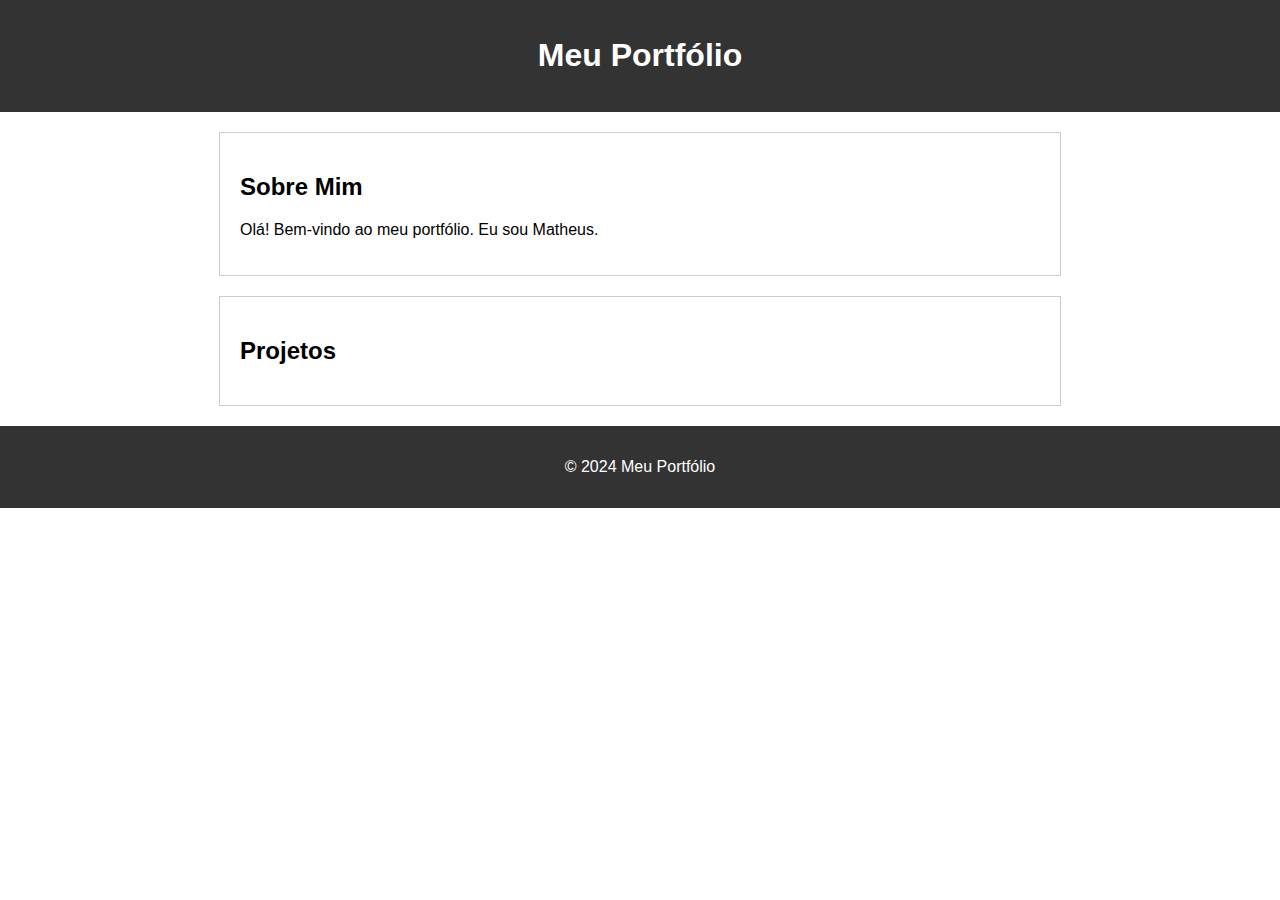
==== index.html @ e2d2a2d4 "First files" ====
<!DOCTYPE html>
<html lang="en">

<head>
    <meta charset="UTF-8">
    <meta name="viewport" content="width=device-width, initial-scale=1.0">
    <title>Meu Portfólio</title>
    <link rel="stylesheet" href="styles.css">
</head>

<body>
    <header>
        <h1>Meu Portfólio</h1>
    </header>

    <section>
        <h2>Sobre Mim</h2>
        <p>Olá! Bem-vindo ao meu portfólio. Eu sou Matheus.</p>
    </section>

    <section>
        <h2>Projetos</h2>
        <!-- Adicione detalhes dos seus projetos aqui -->
    </section>

    <footer>
        <p>&copy; 2024 Meu Portfólio</p>
    </footer>

    <script src="script.js"></script>
</body>

</html>
---- styles.css ----
body {
    font-family: 'Arial', sans-serif;
    margin: 0;
    padding: 0;
}

header {
    background-color: #333;
    color: #fff;
    text-align: center;
    padding: 1em 0;
}

section {
    max-width: 800px;
    margin: 20px auto;
    padding: 20px;
    border: 1px solid #ccc;
}

footer {
    background-color: #333;
    color: #fff;
    text-align: center;
    padding: 1em 0;
}
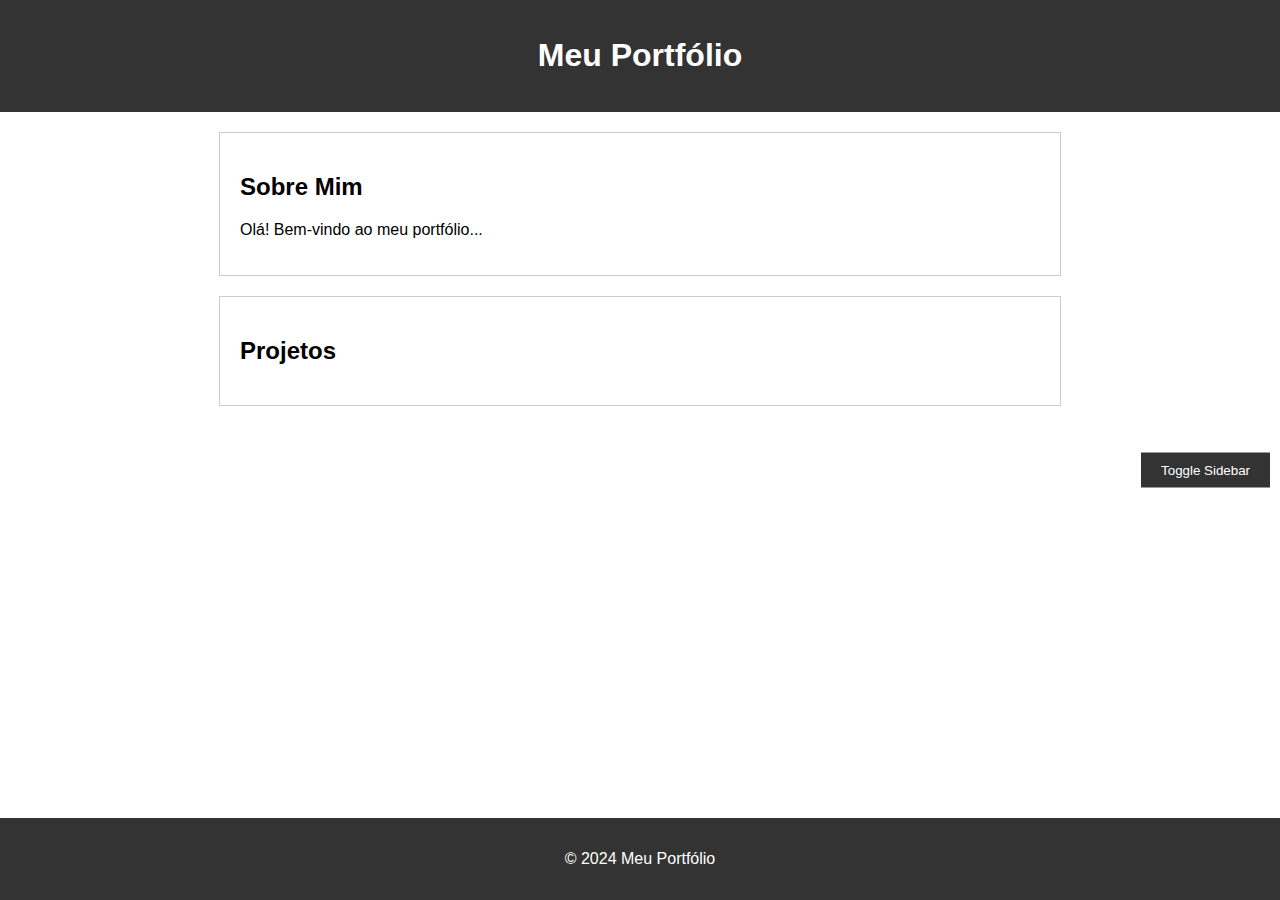
==== commit 64fb0e83: "sidebar creation" ====
--- a/index.html
+++ b/index.html
@@ -2,31 +2,48 @@
 <html lang="en">
 
 <head>
+    <!-- Metadados da página -->
     <meta charset="UTF-8">
     <meta name="viewport" content="width=device-width, initial-scale=1.0">
     <title>Meu Portfólio</title>
+    <!-- Inclui o arquivo de estilos -->
     <link rel="stylesheet" href="styles.css">
 </head>
 
 <body>
+    <!-- Cabeçalho da página -->
     <header>
         <h1>Meu Portfólio</h1>
     </header>
 
-    <section>
-        <h2>Sobre Mim</h2>
-        <p>Olá! Bem-vindo ao meu portfólio. Eu sou Matheus.</p>
-    </section>
+    <!-- Botão para alternar a barra lateral -->
+    <button id="toggleSidebar">Toggle Sidebar</button>
 
-    <section>
-        <h2>Projetos</h2>
-        <!-- Adicione detalhes dos seus projetos aqui -->
-    </section>
+    <!-- Barra lateral -->
+    <div id="sidebar">
+        <h2>Sidebar</h2>
+    </div>
 
+    <!-- Conteúdo principal -->
+    <main>
+        <!-- Seção "Sobre Mim" -->
+        <section>
+            <h2>Sobre Mim</h2>
+            <p>Olá! Bem-vindo ao meu portfólio...</p>
+        </section>
+
+        <!-- Seção "Projetos" -->
+        <section>
+            <h2>Projetos</h2>
+        </section>
+    </main>
+
+    <!-- Rodapé da página -->
     <footer>
         <p>&copy; 2024 Meu Portfólio</p>
     </footer>
 
+    <!-- Inclui o arquivo de script JavaScript -->
     <script src="script.js"></script>
 </body>
 
--- a/styles.css
+++ b/styles.css
@@ -1,27 +1,83 @@
+/* Adicione este código ao seu styles.css */
+
+/* Estilos gerais para o corpo da página */
 body {
-    font-family: 'Arial', sans-serif;
-    margin: 0;
-    padding: 0;
+    font-family: 'Arial', sans-serif; /* Define a fonte do texto */
+    margin: 0; /* Remove margens padrão do corpo */
+    padding: 0; /* Remove preenchimento padrão do corpo */
 }
 
+/* Estilos para o cabeçalho da página */
 header {
+    background-color: #333; /* Cor de fundo do cabeçalho */
+    color: #fff; /* Cor do texto no cabeçalho */
+    text-align: center; /* Alinhamento do texto no centro */
+    padding: 1em 0; /* Espaçamento interno do cabeçalho */
+}
+
+/* Estilos para botões na página */
+button {
+    display: block; /* Torna o botão um bloco, ocupando toda a largura disponível */
+    margin: 20px auto; /* Define margens para centralizar o botão */
+}
+
+/* Estilos para a barra lateral */
+#sidebar {
+    width: 200px; /* Largura da barra lateral */
+    height: 100%; /* Altura total da barra lateral */
+    background-color: #333; /* Cor de fundo da barra lateral */
+    color: #fff; /* Cor do texto na barra lateral */
+    position: fixed; /* Posição fixa para permanecer na tela enquanto rola */
+    top: 0; /* Alinha a barra lateral ao topo da página */
+    left: -200px; /* Inicialmente, esconde a barra lateral à esquerda */
+    transition: left 0.3s ease-in-out; /* Adiciona uma transição suave para a propriedade 'left' */
+    overflow-y: auto; /* Adiciona uma barra de rolagem se o conteúdo for maior que a altura da barra lateral */
+}
+
+/* Exibe a barra lateral quando a classe 'show' está presente */
+#sidebar.show {
+    left: 0; /* Move a barra lateral para a posição 0 (visível) */
+}
+
+/* Estilos para o conteúdo principal */
+main {
+    margin-left: 0; /* Inicialmente, não há margem à esquerda no conteúdo principal */
+    transition: margin-left 0.3s ease-in-out; /* Adiciona uma transição suave para a propriedade 'margin-left' */
+}
+
+/* Adiciona margem à esquerda no conteúdo principal quando a barra lateral está visível */
+#sidebar.show + main {
+    margin-left: 200px; /* Ajusta a margem à esquerda quando a barra lateral está visível */
+}
+
+/* Estilos para seções de conteúdo na página */
+section {
+    max-width: 800px; /* Largura máxima das seções */
+    margin: 20px auto; /* Define margens para centralizar as seções */
+    padding: 20px; /* Adiciona preenchimento interno às seções */
+    border: 1px solid #ccc; /* Adiciona uma borda às seções */
+}
+
+/* Estilos para o rodapé da página */
+footer {
+    position: absolute; /* Fixa o rodapé na parte inferior da página */
+    bottom: 0; /* Alinha o rodapé ao fundo da página */
+    width: 100%; /* Faz o rodapé ocupar 100% da largura da página */
+    background-color: #333; /* Cor de fundo do rodapé */
+    color: #fff; /* Cor do texto no rodapé */
+    text-align: center; /* Alinhamento do texto no centro */
+    padding: 1em 0; /* Espaçamento interno do rodapé */
+}
+
+/* Estilos para o botão "Toggle Sidebar" na header */
+button#toggleSidebar {
+    position: absolute;
+    top: 50%;
+    right: 10px; /* Distância de 10px da borda direita */
+    transform: translateY(-50%); /* Centraliza verticalmente com base no topo */
     background-color: #333;
     color: #fff;
-    text-align: center;
-    padding: 1em 0;
-}
-
-section {
-    max-width: 800px;
-    margin: 20px auto;
-    padding: 20px;
-    border: 1px solid #ccc;
-}
-
-footer {
-    background-color: #333;
-    color: #fff;
-    text-align: center;
-    padding: 1em 0;
-}
-
+    padding: 10px 20px;
+    border: none;
+    cursor: pointer;
+}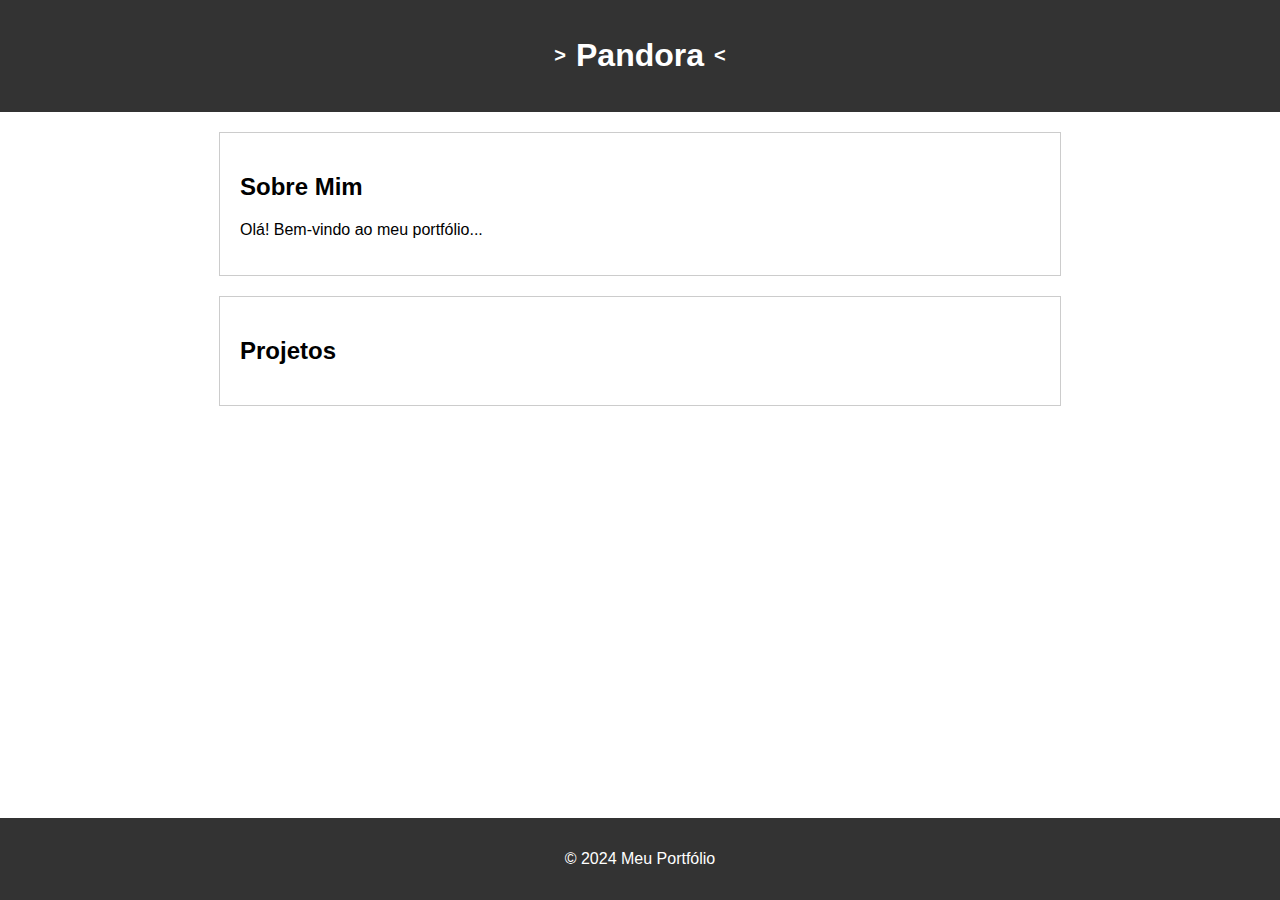
==== commit 4f1196c0: "update sidebar" ====
--- a/index.html
+++ b/index.html
@@ -2,26 +2,27 @@
 <html lang="en">
 
 <head>
-    <!-- Metadados da página -->
+    <!-- Define a codificação de caracteres para UTF-8 -->
     <meta charset="UTF-8">
+    <!-- Configura a visualização responsiva para dispositivos móveis -->
     <meta name="viewport" content="width=device-width, initial-scale=1.0">
+    <!-- Título da página exibido na aba do navegador -->
     <title>Meu Portfólio</title>
-    <!-- Inclui o arquivo de estilos -->
+    <!-- Inclui o arquivo de estilos externo -->
     <link rel="stylesheet" href="styles.css">
 </head>
 
 <body>
     <!-- Cabeçalho da página -->
     <header>
-        <h1>Meu Portfólio</h1>
+        <!-- Adicione um span para o ícone à esquerda do nome Pandora e outro à direita -->
+        <h1><span id="leftSidebarIcon">&gt;</span> Pandora <span id="rightSidebarIcon">&lt;</span></h1>
     </header>
-
-    <!-- Botão para alternar a barra lateral -->
-    <button id="toggleSidebar">Toggle Sidebar</button>
-
+    
     <!-- Barra lateral -->
     <div id="sidebar">
-        <h2>Sidebar</h2>
+        <!-- Título da barra lateral -->
+        <h2>Formulário de Login</h2>
     </div>
 
     <!-- Conteúdo principal -->
@@ -40,6 +41,7 @@
 
     <!-- Rodapé da página -->
     <footer>
+        <!-- Exibe o ano e o texto de direitos autorais -->
         <p>&copy; 2024 Meu Portfólio</p>
     </footer>
 
--- a/styles.css
+++ b/styles.css
@@ -1,83 +1,96 @@
-/* Adicione este código ao seu styles.css */
-
-/* Estilos gerais para o corpo da página */
+/* Estilos gerais */
 body {
-    font-family: 'Arial', sans-serif; /* Define a fonte do texto */
-    margin: 0; /* Remove margens padrão do corpo */
-    padding: 0; /* Remove preenchimento padrão do corpo */
+    font-family: 'Arial', sans-serif;
+    margin: 0;
+    padding: 0;
 }
 
-/* Estilos para o cabeçalho da página */
+/* Estilos do cabeçalho */
 header {
-    background-color: #333; /* Cor de fundo do cabeçalho */
-    color: #fff; /* Cor do texto no cabeçalho */
-    text-align: center; /* Alinhamento do texto no centro */
-    padding: 1em 0; /* Espaçamento interno do cabeçalho */
+    background-color: #333;
+    color: #fff;
+    text-align: center;
+    padding: 1em 0;
 }
 
-/* Estilos para botões na página */
-button {
-    display: block; /* Torna o botão um bloco, ocupando toda a largura disponível */
-    margin: 20px auto; /* Define margens para centralizar o botão */
+/* Estilos do ícone na barra lateral */
+header span#leftSidebarIcon,
+header span#rightSidebarIcon {
+    font-size: 20px;
+    margin: 0 10px;
+    transition: transform 0.3s ease-in-out;
 }
 
-/* Estilos para a barra lateral */
-#sidebar {
-    width: 200px; /* Largura da barra lateral */
-    height: 100%; /* Altura total da barra lateral */
-    background-color: #333; /* Cor de fundo da barra lateral */
-    color: #fff; /* Cor do texto na barra lateral */
-    position: fixed; /* Posição fixa para permanecer na tela enquanto rola */
-    top: 0; /* Alinha a barra lateral ao topo da página */
-    left: -200px; /* Inicialmente, esconde a barra lateral à esquerda */
-    transition: left 0.3s ease-in-out; /* Adiciona uma transição suave para a propriedade 'left' */
-    overflow-y: auto; /* Adiciona uma barra de rolagem se o conteúdo for maior que a altura da barra lateral */
+/* Rotação dos ícones quando a barra lateral está aberta */
+#sidebar.show + header span#leftSidebarIcon,
+#sidebar.show + header span#rightSidebarIcon {
+    transform: rotate(180deg);
 }
 
-/* Exibe a barra lateral quando a classe 'show' está presente */
-#sidebar.show {
-    left: 0; /* Move a barra lateral para a posição 0 (visível) */
+/* Estilos do nome "Pandora" */
+header h1 {
+    display: flex;
+    justify-content: center;
+    align-items: center;
 }
 
-/* Estilos para o conteúdo principal */
-main {
-    margin-left: 0; /* Inicialmente, não há margem à esquerda no conteúdo principal */
-    transition: margin-left 0.3s ease-in-out; /* Adiciona uma transição suave para a propriedade 'margin-left' */
-}
-
-/* Adiciona margem à esquerda no conteúdo principal quando a barra lateral está visível */
-#sidebar.show + main {
-    margin-left: 200px; /* Ajusta a margem à esquerda quando a barra lateral está visível */
-}
-
-/* Estilos para seções de conteúdo na página */
-section {
-    max-width: 800px; /* Largura máxima das seções */
-    margin: 20px auto; /* Define margens para centralizar as seções */
-    padding: 20px; /* Adiciona preenchimento interno às seções */
-    border: 1px solid #ccc; /* Adiciona uma borda às seções */
-}
-
-/* Estilos para o rodapé da página */
-footer {
-    position: absolute; /* Fixa o rodapé na parte inferior da página */
-    bottom: 0; /* Alinha o rodapé ao fundo da página */
-    width: 100%; /* Faz o rodapé ocupar 100% da largura da página */
-    background-color: #333; /* Cor de fundo do rodapé */
-    color: #fff; /* Cor do texto no rodapé */
-    text-align: center; /* Alinhamento do texto no centro */
-    padding: 1em 0; /* Espaçamento interno do rodapé */
-}
-
-/* Estilos para o botão "Toggle Sidebar" na header */
+/* Estilos do botão "Toggle Sidebar" */
 button#toggleSidebar {
     position: absolute;
     top: 50%;
-    right: 10px; /* Distância de 10px da borda direita */
-    transform: translateY(-50%); /* Centraliza verticalmente com base no topo */
+    right: 10px;
+    transform: translateY(-50%);
     background-color: #333;
     color: #fff;
     padding: 10px 20px;
     border: none;
     cursor: pointer;
+}
+
+/* Estilos da barra lateral */
+#sidebar {
+    width: 200px;
+    height: 100%;
+    background-color: #333;
+    color: #fff;
+    position: fixed;
+    top: 0;
+    left: -200px;
+    transition: left 0.3s ease-in-out;
+    overflow-y: auto;
+}
+
+/* Exibe a barra lateral quando a classe 'show' está presente */
+#sidebar.show {
+    left: 0;
+}
+
+/* Estilos do conteúdo principal */
+main {
+    margin-left: 0;
+    transition: margin-left 0.3s ease-in-out;
+}
+
+/* Adiciona margem à esquerda no conteúdo principal quando a barra lateral está visível */
+#sidebar.show + main {
+    margin-left: 200px;
+}
+
+/* Estilos para seções de conteúdo */
+section {
+    max-width: 800px;
+    margin: 20px auto;
+    padding: 20px;
+    border: 1px solid #ccc;
+}
+
+/* Estilos do rodapé */
+footer {
+    position: absolute;
+    bottom: 0;
+    width: 100%;
+    background-color: #333;
+    color: #fff;
+    text-align: center;
+    padding: 1em 0;
 }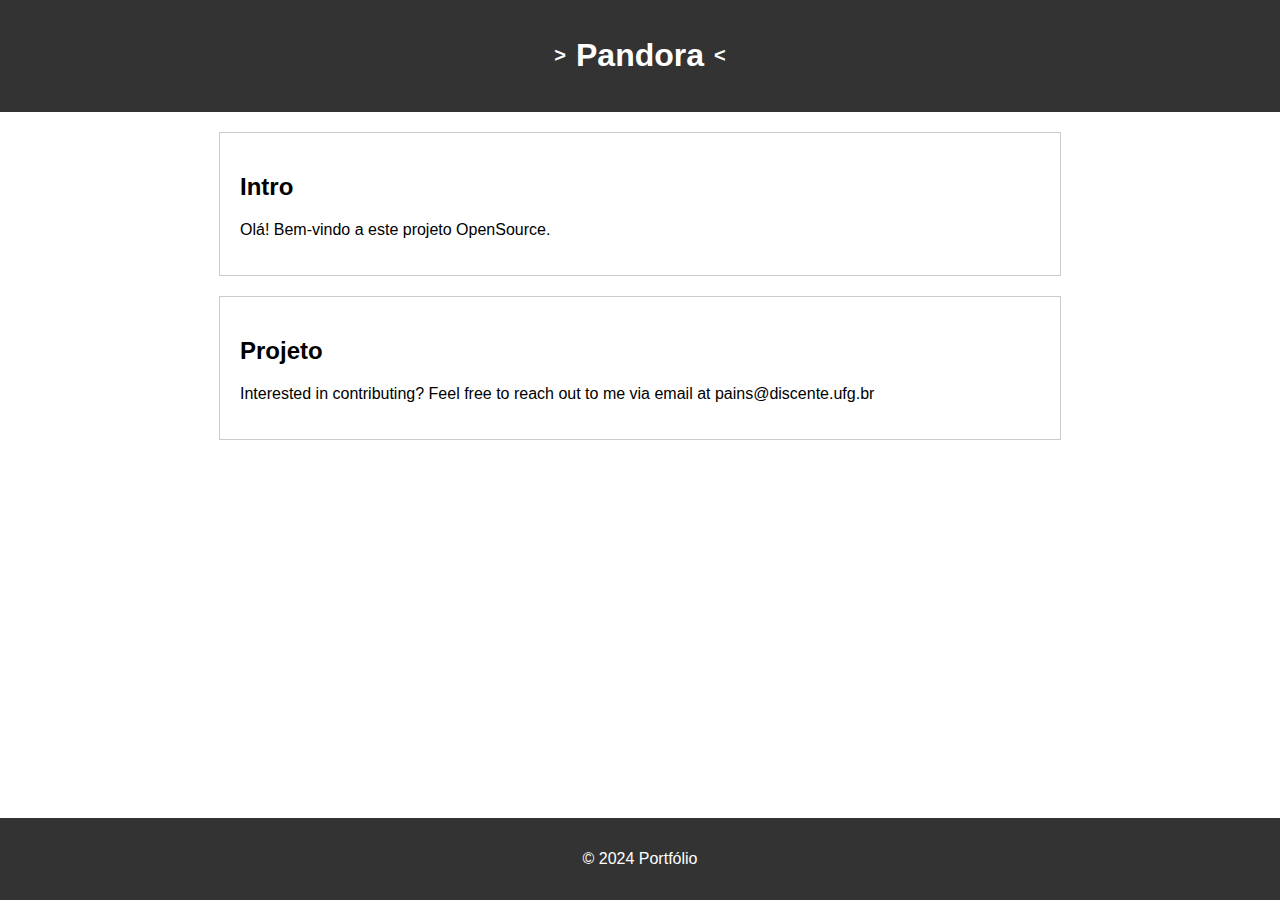
==== commit 70734a63: "login form" ====
--- a/index.html
+++ b/index.html
@@ -2,50 +2,84 @@
 <html lang="en">
 
 <head>
-    <!-- Define a codificação de caracteres para UTF-8 -->
+    <!-- Metadados -->
     <meta charset="UTF-8">
-    <!-- Configura a visualização responsiva para dispositivos móveis -->
     <meta name="viewport" content="width=device-width, initial-scale=1.0">
-    <!-- Título da página exibido na aba do navegador -->
     <title>Meu Portfólio</title>
-    <!-- Inclui o arquivo de estilos externo -->
+    
+    <!-- Link para o arquivo de estilo externo -->
     <link rel="stylesheet" href="styles.css">
 </head>
 
 <body>
-    <!-- Cabeçalho da página -->
+    <!-- Cabeçalho -->
     <header>
-        <!-- Adicione um span para o ícone à esquerda do nome Pandora e outro à direita -->
         <h1><span id="leftSidebarIcon">&gt;</span> Pandora <span id="rightSidebarIcon">&lt;</span></h1>
     </header>
     
     <!-- Barra lateral -->
     <div id="sidebar">
         <!-- Título da barra lateral -->
-        <h2>Formulário de Login</h2>
+        <h2>Bem-vindo!</h2>
+        
+        <!-- Formulário de Login -->
+        <form id="loginForm">
+            <!-- Campos de Usuário e Senha -->
+            <label for="username">Usuário:</label>
+            <input type="text" id="username" name="username" required>
+            
+            <label for="password">Senha:</label>
+            <input type="password" id="password" name="password" required>
+            
+            <!-- Linha para Manter Conectado e Esqueceu a Senha -->
+            <div class="form-row">
+                <!-- Manter Conectado -->
+                <div class="checkbox-row">
+                    <input type="checkbox" id="keepLoggedIn" name="keepLoggedIn">
+                    <label for="keepLoggedIn">Manter Conectado</label>
+                </div>
+                
+                <!-- Espaço entre "Manter Conectado" e "Esqueceu a Senha" -->
+                <div class="spacer"></div>
+                
+                <!-- Esqueceu a Senha -->
+                <div class="forgot-password">
+                    <a href="#">Esqueceu a Senha?</a>
+                </div>
+            </div>
+            
+            <!-- Botão de Login -->
+            <button type="submit" class="login-button">Login</button>
+            
+            <!-- Links adicionais -->
+            <div class="additional-links">
+                <span>|</span>
+                <a href="#" class="create-account-link">Criar uma Conta</a>
+            </div>
+        </form>
     </div>
 
     <!-- Conteúdo principal -->
     <main>
-        <!-- Seção "Sobre Mim" -->
-        <section>
-            <h2>Sobre Mim</h2>
-            <p>Olá! Bem-vindo ao meu portfólio...</p>
+        <!-- Seção "Sobre" -->
+        <section id="sobre">
+            <h2>Intro</h2>
+            <p>Olá! Bem-vindo a este projeto OpenSource.</p>
         </section>
 
         <!-- Seção "Projetos" -->
-        <section>
-            <h2>Projetos</h2>
+        <section id="projetos">
+            <h2>Projeto</h2>
+            <p>Interested in contributing? Feel free to reach out to me via email at pains@discente.ufg.br</p>
         </section>
     </main>
 
-    <!-- Rodapé da página -->
+    <!-- Rodapé -->
     <footer>
-        <!-- Exibe o ano e o texto de direitos autorais -->
-        <p>&copy; 2024 Meu Portfólio</p>
+        <p>&copy; 2024 Portfólio</p>
     </footer>
 
-    <!-- Inclui o arquivo de script JavaScript -->
+    <!-- Script JavaScript -->
     <script src="script.js"></script>
 </body>
 
--- a/styles.css
+++ b/styles.css
@@ -18,13 +18,14 @@
 header span#rightSidebarIcon {
     font-size: 20px;
     margin: 0 10px;
-    transition: transform 0.3s ease-in-out;
+    transition: transform 0.3s ease-in-out, font-size 0.3s ease-in-out;
 }
 
 /* Rotação dos ícones quando a barra lateral está aberta */
 #sidebar.show + header span#leftSidebarIcon,
 #sidebar.show + header span#rightSidebarIcon {
-    transform: rotate(180deg);
+    transform: rotate(180deg) scale(1.2);
+    font-size: 24px;
 }
 
 /* Estilos do nome "Pandora" */
@@ -32,6 +33,13 @@
     display: flex;
     justify-content: center;
     align-items: center;
+}
+
+/* Estilos do título na barra lateral */
+#sidebar h2 {
+    text-align: center; /* Centraliza o texto horizontalmente */
+    margin-top: 0; /* Remove a margem superior padrão para um alinhamento mais preciso */
+    padding: 10px; /* Adiciona algum preenchimento para espaçamento interno */
 }
 
 /* Estilos do botão "Toggle Sidebar" */
@@ -45,24 +53,27 @@
     padding: 10px 20px;
     border: none;
     cursor: pointer;
+    transition: background-color 0.3s ease-in-out, transform 0.3s ease-in-out;
 }
 
 /* Estilos da barra lateral */
 #sidebar {
-    width: 200px;
+    width: 300px;
     height: 100%;
     background-color: #333;
     color: #fff;
     position: fixed;
     top: 0;
-    left: -200px;
-    transition: left 0.3s ease-in-out;
+    left: -300px;
+    transition: left 0.3s ease-in-out, opacity 0.3s ease-in-out;
+    opacity: 0; /* Adicione inicialmente a opacidade como 0 */
     overflow-y: auto;
 }
 
 /* Exibe a barra lateral quando a classe 'show' está presente */
 #sidebar.show {
     left: 0;
+    opacity: 1; /* Altera a opacidade para 1 quando a barra lateral está visível */
 }
 
 /* Estilos do conteúdo principal */
@@ -73,7 +84,7 @@
 
 /* Adiciona margem à esquerda no conteúdo principal quando a barra lateral está visível */
 #sidebar.show + main {
-    margin-left: 200px;
+    margin-left: 300px;
 }
 
 /* Estilos para seções de conteúdo */
@@ -84,6 +95,141 @@
     border: 1px solid #ccc;
 }
 
+/* Estilos para o formulário de login na barra lateral */
+#sidebar form {
+    max-width: 200px; /* Ajuste a largura conforme necessário */
+    margin: 20px auto;
+    background-color: #383838; /* Cor de fundo branca */
+    padding: 30px;
+    border-radius: 10px; /* Borda arredondada */
+    box-shadow: 0 0 20px rgba(59, 52, 52, 0.2); /* Sombreamento mais pronunciado */
+    display: flex;
+    flex-direction: column;
+    align-items: center;
+}
+
+#sidebar label {
+    color: #fff; /* Cor do texto das etiquetas */
+    font-size: 14px; /* Tamanho da fonte das etiquetas */
+}
+
+#sidebar input {
+    width: 100%; /* Ocupa toda a largura disponível */
+    padding: 12px; /* Adiciona algum preenchimento aos campos de entrada */
+    margin-bottom: 20px; /* Adiciona espaço entre os campos de entrada */
+    border: 1px solid #555; /* Borda mais proeminente */
+    border-radius: 5px; /* Borda arredondada */
+    background-color: #555; /* Cor de fundo dos campos de entrada */
+    color: #fff; /* Cor do texto nos campos de entrada */
+}
+
+#sidebar input:focus {
+    outline: none; /* Remove a borda de foco padrão */
+    border-color: #888; /* Cor da borda ao receber foco */
+}
+
+#sidebar button {
+    background-color: #464e46; /* Cor de fundo do botão */
+    color: #fff; /* Cor do texto no botão */
+    padding: 12px; /* Adiciona algum preenchimento ao botão */
+    border: none; /* Remove a borda do botão */
+    cursor: pointer; /* Altera o cursor ao pairar sobre o botão */
+    border-radius: 5px; /* Borda arredondada */
+    transition: background-color 0.3s ease-in-out;
+}
+
+#sidebar button:hover {
+    background-color: #8fb691; /* Mudança de cor ao passar o mouse */
+}
+
+/* Estilos da barra lateral - nova adição */
+.form-row {
+    display: flex;
+    align-items: center;
+    justify-content: space-between; /* Espaço entre os elementos */
+    margin-bottom: 20px; /* Adiciona espaço entre os campos de entrada e a linha */
+}
+
+.checkbox-row,
+.forgot-password {
+    display: flex;
+    align-items: center;
+}
+
+.checkbox-row input {
+    margin-right: 5px;
+}
+
+.checkbox-row label {
+    margin: 0;
+}
+
+/* Estilizando o link "Esqueceu a Senha?" e "Manter Conectado" */
+.checkbox-row label,
+.forgot-password a {
+    font-size: 14px; /* Ajuste o tamanho da fonte conforme necessário */
+}
+
+/* Estilizando o link "Esqueceu a Senha?" */
+.forgot-password a {
+    color: #fff; /* Cor do texto */
+    text-decoration: none; /* Removendo sublinhado padrão */
+    transition: color 0.3s ease-in-out;
+}
+
+.forgot-password a:hover {
+    color: #aaa; /* Mudando a cor ao passar o mouse */
+}
+
+/* Novos estilos para alinhar à esquerda e à direita */
+.checkbox-row {
+    justify-content: flex-start; /* Alinha à esquerda */
+}
+
+.forgot-password {
+    justify-content: flex-end; /* Alinha à direita */
+}
+
+/* Espaço entre "Manter Conectado" e "Esqueceu a Senha" */
+.checkbox-row,
+.forgot-password {
+    margin-top: 10px;
+}
+
+.checkbox-row input {
+    margin-right: 5px;
+}
+
+.checkbox-row label {
+    margin: 0;
+}
+
+/* Estilizando o link "Esqueceu a Senha?" */
+.forgot-password a {
+    color: #fff; /* Cor do texto */
+    text-decoration: none; /* Removendo sublinhado padrão */
+    transition: color 0.3s ease-in-out;
+}
+
+.forgot-password a:hover {
+    color: #aaa; /* Mudando a cor ao passar o mouse */
+}
+
+/* Adiciona margem entre "Manter Conectado" e "Esqueceu a Senha" */
+.spacer {
+    margin-right: 30px; /* Ajuste a largura conforme necessário */
+}
+
+/* Estilos do botão de login */
+#sidebar form .login-button {
+    margin-bottom: 20px; /* Adicione a margem inferior desejada */
+}
+
+/* Estilos do link de cadastro */
+#sidebar form .create-account-link {
+    /* Adicione estilos adicionais, se necessário */
+}
+
 /* Estilos do rodapé */
 footer {
     position: absolute;
@@ -93,4 +239,4 @@
     color: #fff;
     text-align: center;
     padding: 1em 0;
-}+}
